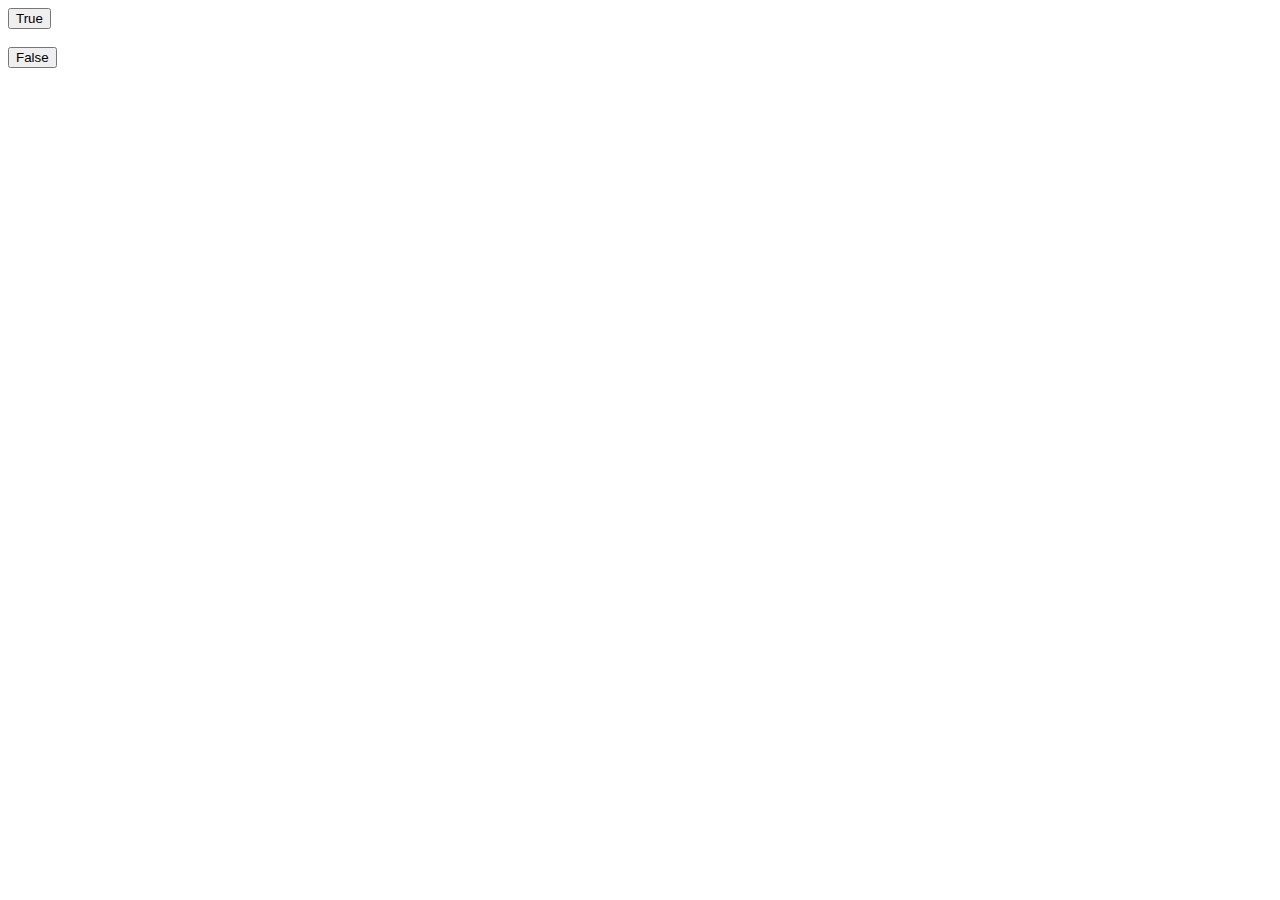
==== refreshPanel.html @ d36874ca "strona do zmieniania flagi(narazie nie dziala)" ====
<!DOCTYPE html>
<html>
<body>
    
<script>

function changeRefreshflag(change) {
    var xhttp = new XMLHttpRequest();
    xhttp.onreadystatechange = function() {
      if (this.readyState == 4 && this.status == 200) {
        console.log(this.responseText);
      }
    };
    xhttp.open("GET", "refresh.php?change=" + change, true);
    xhttp.send();
  }
</script>
<button onclick='changeRefreshflag("true")'>True</button><br><br>
<button onclick='changeRefreshflag("false")'>False</button>
</body>
</html>
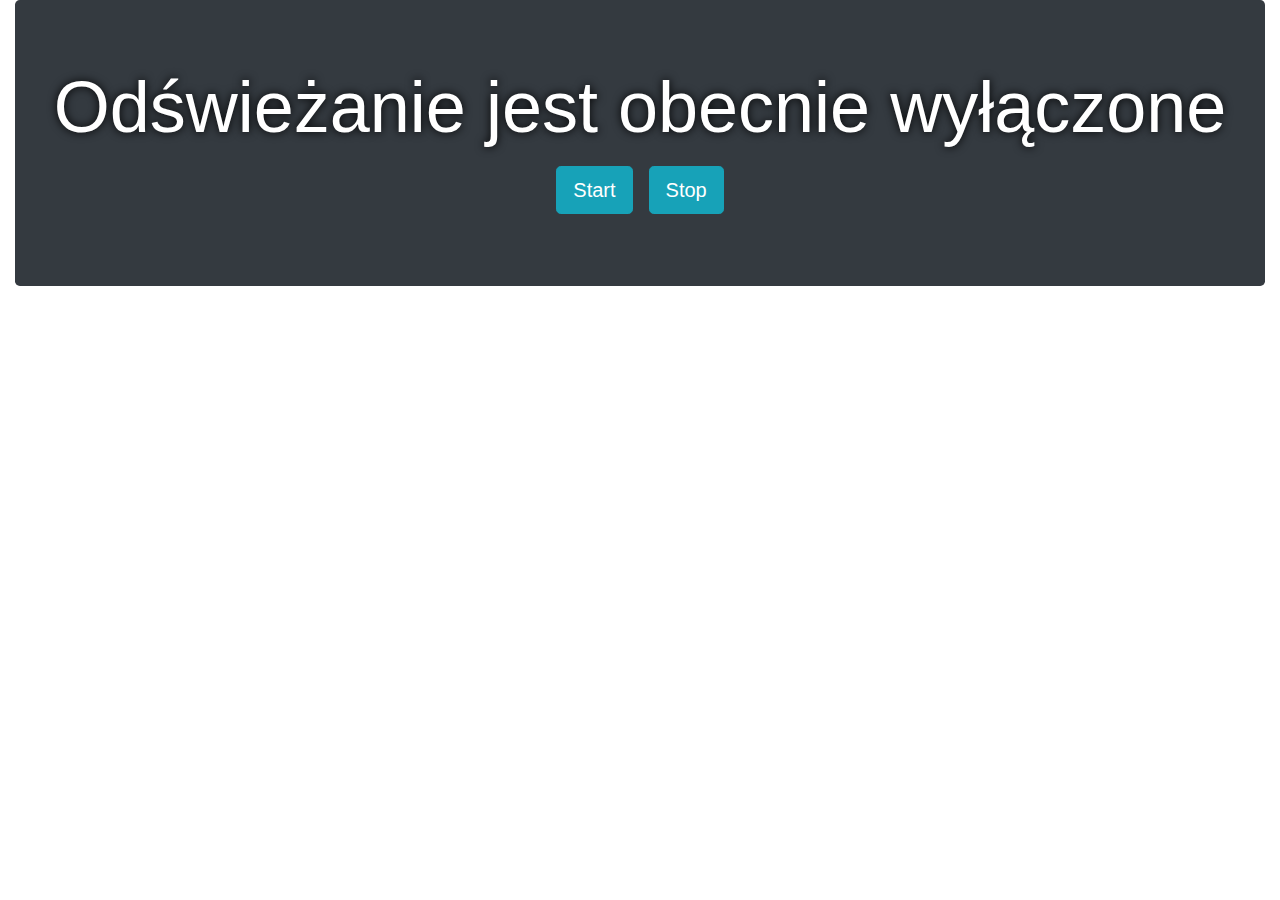
==== commit bcc842b1: "folder scripts, wygląd refreshPanel.html" ====
--- a/refreshPanel.html
+++ b/refreshPanel.html
@@ -1,21 +1,53 @@
 <!DOCTYPE html>
 <html>
-<body>
+  <head>
+      <link rel="stylesheet" href="https://stackpath.bootstrapcdn.com/bootstrap/4.3.1/css/bootstrap.min.css" integrity="sha384-ggOyR0iXCbMQv3Xipma34MD+dH/1fQ784/j6cY/iJTQUOhcWr7x9JvoRxT2MZw1T" crossorigin="anonymous">
+      <link rel="stylesheet" type="text/css" href="style.css">
+      <script src="https://code.jquery.com/jquery-3.3.1.slim.min.js" integrity="sha384-q8i/X+965DzO0rT7abK41JStQIAqVgRVzpbzo5smXKp4YfRvH+8abtTE1Pi6jizo" crossorigin="anonymous"></script>
+      <script src="https://cdnjs.cloudflare.com/ajax/libs/popper.js/1.14.7/umd/popper.min.js" integrity="sha384-UO2eT0CpHqdSJQ6hJty5KVphtPhzWj9WO1clHTMGa3JDZwrnQq4sF86dIHNDz0W1" crossorigin="anonymous"></script>
+      <script src="https://stackpath.bootstrapcdn.com/bootstrap/4.3.1/js/bootstrap.min.js" integrity="sha384-JjSmVgyd0p3pXB1rRibZUAYoIIy6OrQ6VrjIEaFf/nJGzIxFDsf4x0xIM+B07jRM" crossorigin="anonymous"></script>
+  
+    <script>
+
+      var xhttp = new XMLHttpRequest();
+          xhttp.onreadystatechange = function() {
+            if (this.readyState == 4 && this.status == 200) {
+              document.getElementById('state').innerHTML = this.responseText == "true" ? "Odświeżanie jest obecnie włączone" : "Odświeżanie jest obecnie wyłączone";
+            }
+          };
+          xhttp.open("GET", "scripts/flag.txt", true);
+          xhttp.send();
+        
+
+        function changeRefreshflag(change) {
+          var xhttp = new XMLHttpRequest();
+          xhttp.onreadystatechange = function() {
+            if (this.readyState == 4 && this.status == 200) {
+              let stan = this.responseText == "true" ? "Włączono" : "Wyłączono";
+
+              $('#alertContainer').append("<div class='alert alert-success alert-dismissable fade show'><button type='button' class='close' data-dismiss='alert' aria-hidden='true'>&times;</button>" + stan + " odświeżanie strony.</div>")
+              
+              document.getElementById('state').innerHTML = this.responseText == "true" ? "Odświeżanie jest obecnie włączone" : "Odświeżanie jest obecnie wyłączone";
+            }
+          };
+          xhttp.open("GET", "scripts/refresh.php?edit_text=" + change, true);
+          xhttp.send();
+        }
+    </script>
+  </head>
+
+  <body>
+    <div class="container-fluid">
+        <div style="margin-bottom:1rem" class="jumbotron bg-dark">
+          <h1 id="state" class="display-3 text-white text-center">TEST</h1>
+          <div class="d-flex justify-content-center">
+            <button type="button" style="margin:0.5rem" class="btn btn-info btn-lg changeButton" onclick='changeRefreshflag("true")'>Start</button>
+            <button type="button" style="margin:0.5rem" class ="btn btn-info btn-lg changeButton" onclick='changeRefreshflag("false")'>Stop</button>
+          </div>
+        </div>
+        <div id="alertContainer">
+          </div>
+    </div>
     
-<script>
-
-function changeRefreshflag(change) {
-    var xhttp = new XMLHttpRequest();
-    xhttp.onreadystatechange = function() {
-      if (this.readyState == 4 && this.status == 200) {
-        console.log(this.responseText);
-      }
-    };
-    xhttp.open("GET", "refresh.php?change=" + change, true);
-    xhttp.send();
-  }
-</script>
-<button onclick='changeRefreshflag("true")'>True</button><br><br>
-<button onclick='changeRefreshflag("false")'>False</button>
-</body>
+  </body>
 </html>--- a/style.css
+++ b/style.css
@@ -0,0 +1,32 @@
+.navbar-nav{
+    font-size:2rem;
+}
+.carousel-item img{
+    filter: brightness(60%);
+    width:100%;
+    height:100%;
+}
+#creeper{
+    filter: brightness(100%);
+}
+.carousel-caption{
+    position: absolute;
+    top:10%;
+}
+.text-black{
+    color:black;
+    text-shadow: 0px 0px 2px white;
+}
+.text-white{
+    color:white;
+    text-shadow: 0px 0px 10px black;
+}
+.background-white{
+    background:white;
+}
+html, body{
+    height:100%;
+}
+.carousel-item{
+    height:100%;
+}